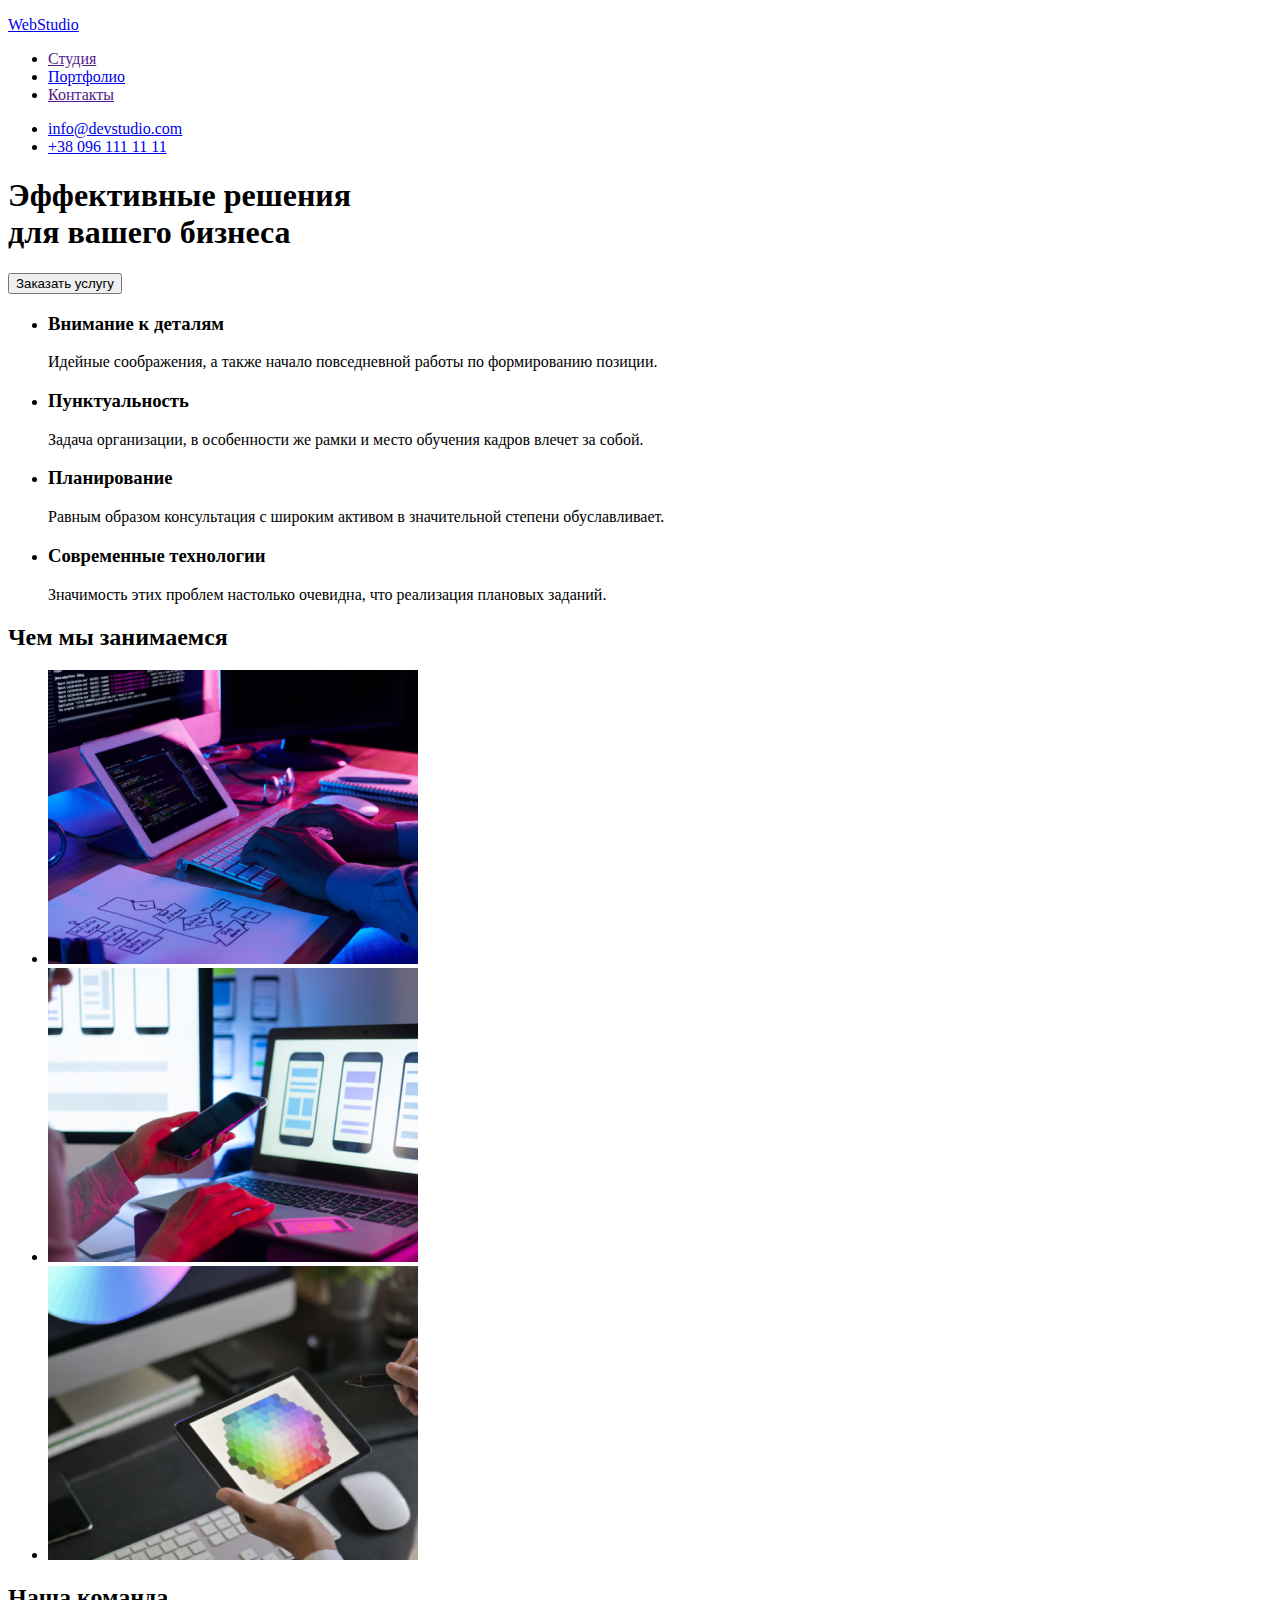
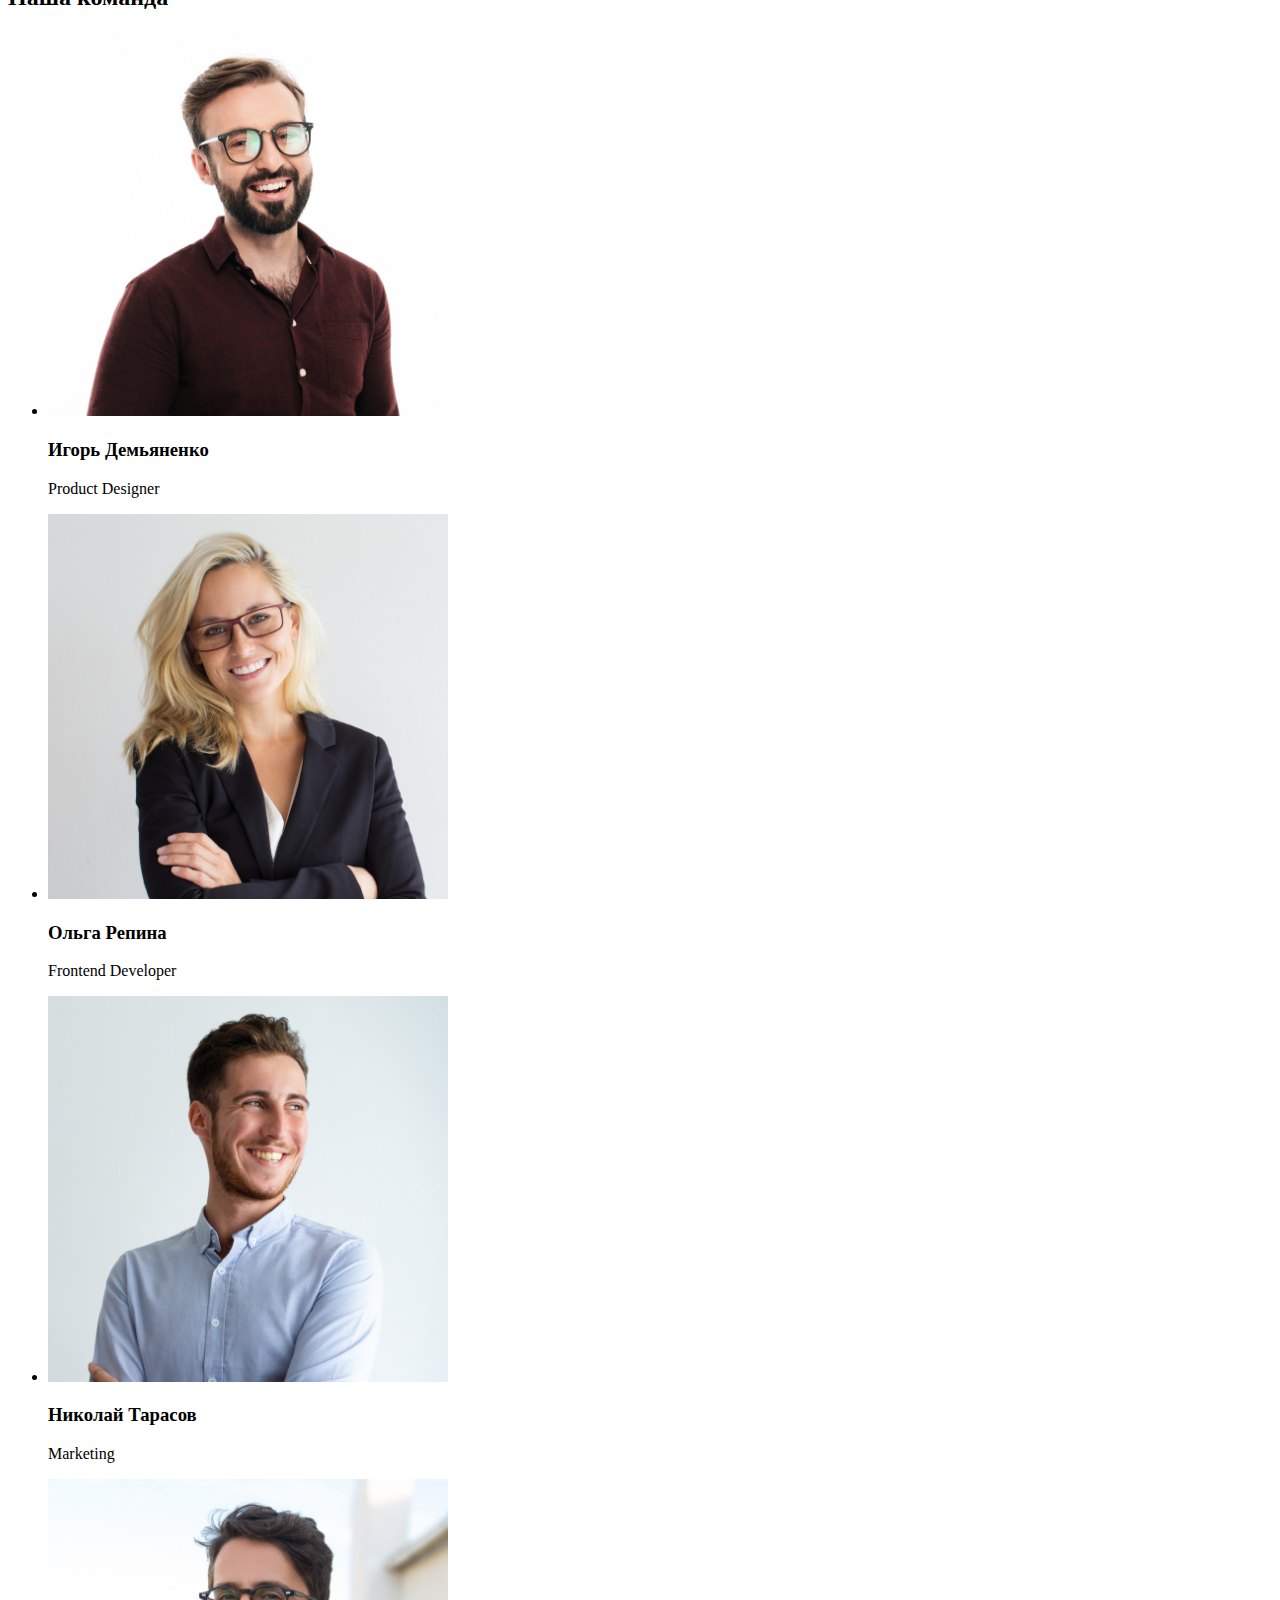
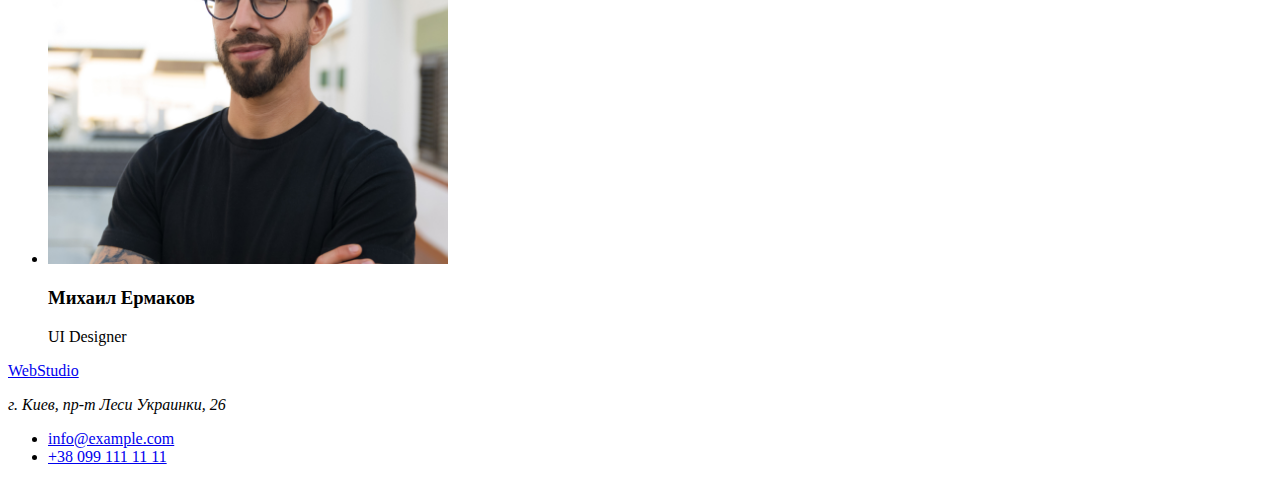
==== index.html @ e9f5263c "дз2" ====
<!DOCTYPE html>
<html lang="en">
<head>
    <meta charset="UTF-8">
    <meta name="viewport" content="width=device-width, initial-scale=1.0">
    <title>WebStudio</title>
</head>

<body>
    <header>
        <nav>
            <a href="./index.html">
                <p>WebStudio</p>
            </a>
            <ul>
            <li><a href="">Студия</a></li>
                <li><a href="./portfolio.html">Портфолио</a></li>
                <li><a href="">Контакты</a></li>
            </ul>
            <ul>
                <li><a href="mailto:info@devstudio.com">info@devstudio.com</a></li>
                <li><a href="tel:+380961111111">+38 096 111 11 11</a></li>
            </ul>
        </nav>    
    </header>

    <main>
        <div>
            <section>
                <h1>Эффективные решения <br> для вашего бизнеса</h1>
                <button>Заказать услугу</button>
            </section>
        </div>

        <section>
            <h2 hidden>O наших преимуществах</h2>
            <ul>
                <li>
                    <h3>Внимание к деталям</h3>
                    <p>Идейные соображения, а также начало повседневной работы по формированию позиции.</p>
                </li>
                <li>
                    <h3>Пунктуальность</h3>
                    <p>Задача организации, в особенности же рамки и место обучения кадров влечет за собой.</p>
                </li>
                <li>
                    <h3>Планирование</h3>
                    <p>Равным образом консультация с широким активом в значительной степени обуславливает.</p>
                </li>
                <li>
                    <h3>Современные технологии</h3>
                    <p>Значимость этих проблем настолько очевидна, что реализация плановых заданий.</p>
                </li>
            </ul>
        </section>

        <section>
            <h2>Чем мы занимаемся</h2>
            <ul>
                 <li>
                     <img src="./images/img1.jpg" alt="">
                </li>
                <li>
                    <img src="./images/img2.jpg" alt="">
                </li>
                <li>
                    <img src="./images/img3.jpg" alt="">
                </li>
            </ul>
        </section>

        <section>
            <h2>Наша команда</h2>
            <ul>
                <li>
                    <img src="./images/teamcard1.jpg" width="400" alt="">
                    <h3>Игорь Демьяненко</h3>
                    <p>Product Designer</p>
                </li>
                <li>
                    <img src="./images/teamcard2.jpg" width="400" alt="">
                    <h3>Ольга Репина</h3>
                    <p>Frontend Developer</p>
                </li>
                <li>
                    <img src="./images/teamcard3.jpg" width="400" alt="">
                    <h3>Николай Тарасов</h3>
                    <p>Marketing</p>
                </li>
                <li>
                    <img src="./images/teamcard4.jpg" width="400" alt="">
                    <h3>Михаил Ермаков</h3>
                    <p>UI Designer</p>
                </li>
            </ul>
        </section>
    </main>

    <footer>
        <a href="./index.html">
            <p>WebStudio</p>
        </a>
            <div>
                <address>г. Киев, пр-т Леси Украинки, 26</address>
                <ul>
                    <li>
                        <a href="mailto:info@example.com">info@example.com</a>
                    </li>
                    <li>
                        <a href="tel:+380991111111">+38 099 111 11 11</a>
                    </li>
                </ul>
            </div>
    </footer>
</body>
</html>
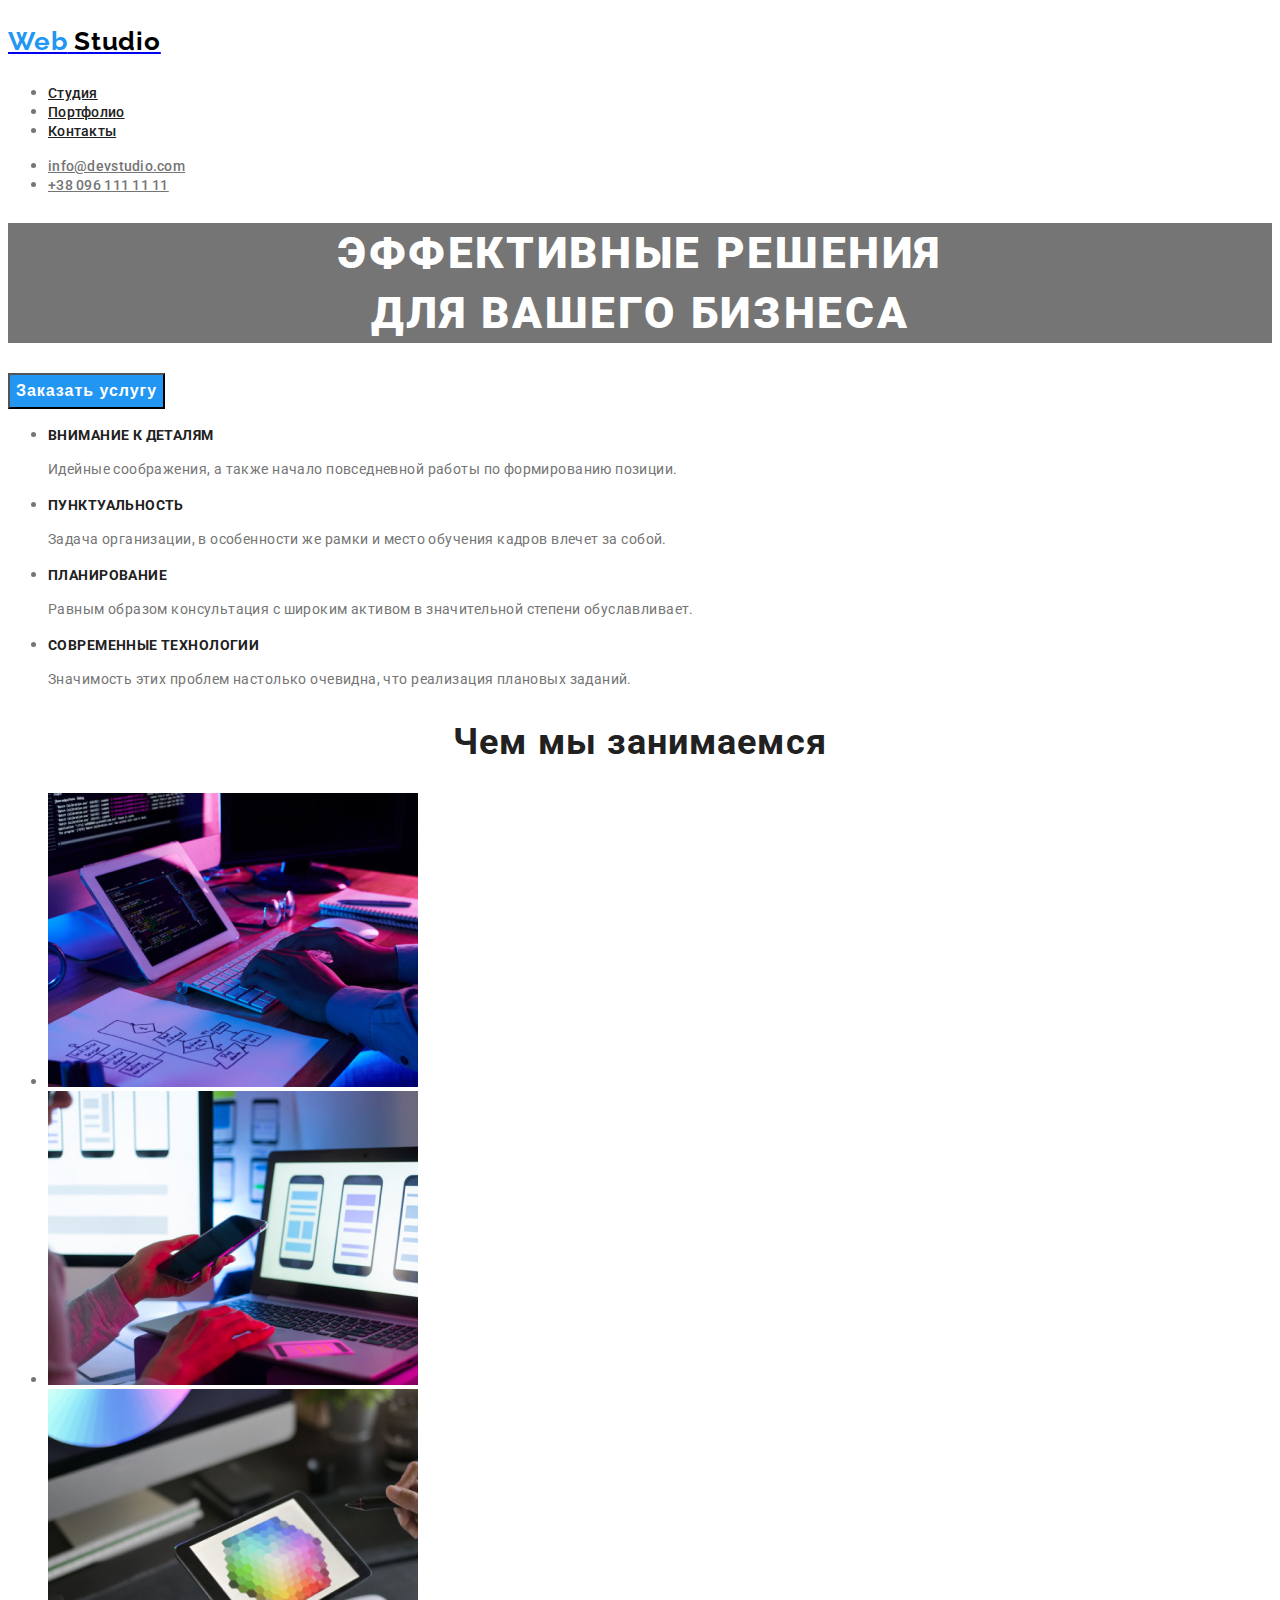
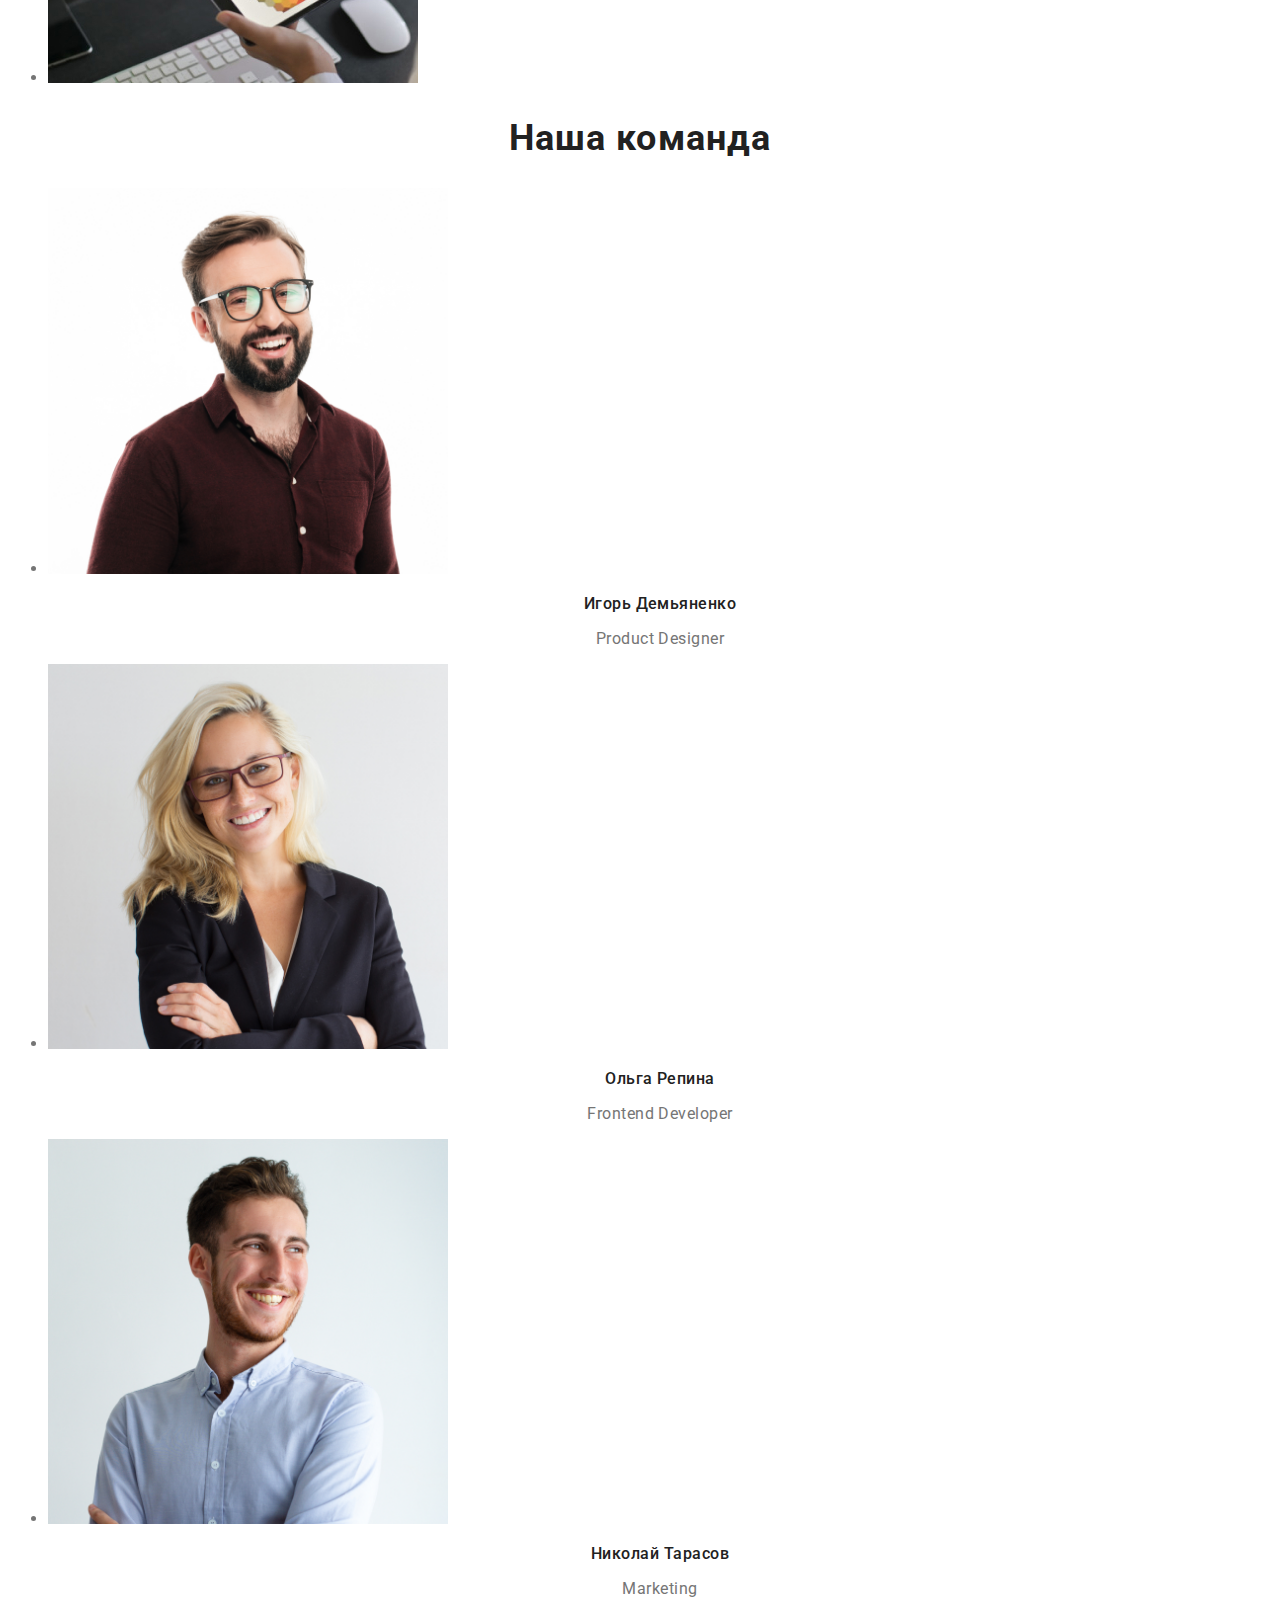
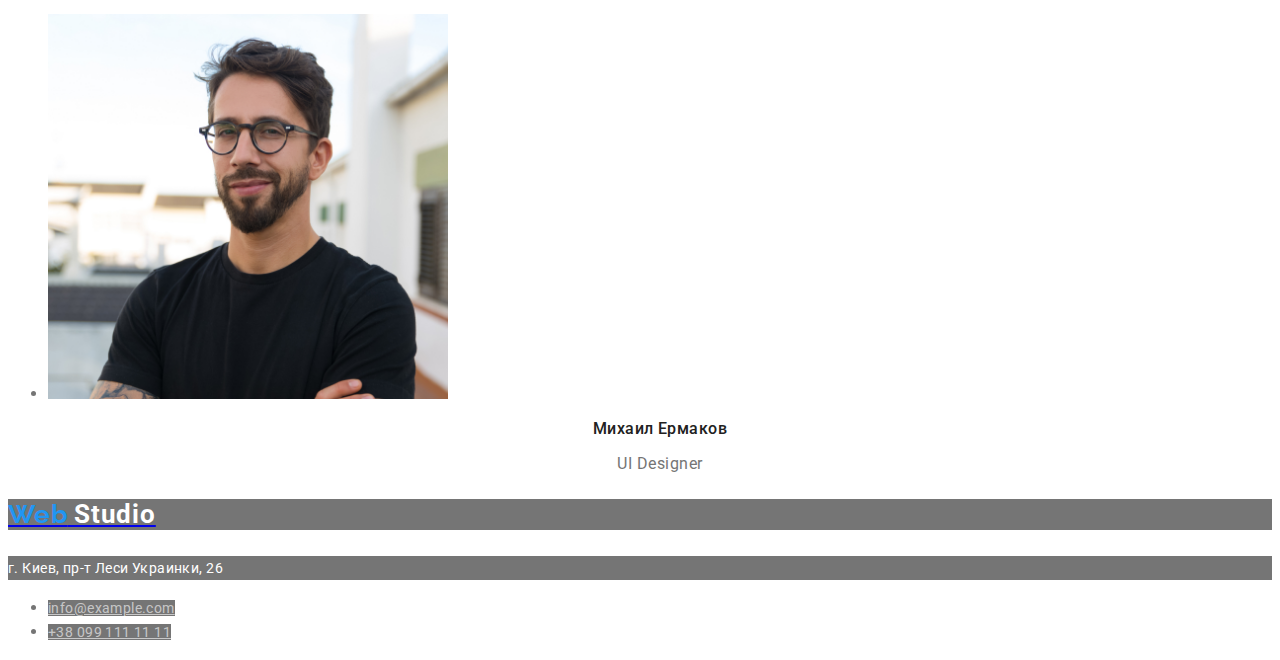
==== commit 835db8e1: "добавлены стили" ====
--- a/index.html
+++ b/index.html
@@ -4,110 +4,115 @@
     <meta charset="UTF-8">
     <meta name="viewport" content="width=device-width, initial-scale=1.0">
     <title>WebStudio</title>
+    <link rel="stylesheet" href="./css/style.css">
+    <link href="https://fonts.googleapis.com/css2?family=Roboto:wght@400;500;900&display=swap" rel="stylesheet">
+    <link href="https://fonts.googleapis.com/css2?family=Raleway:wght@800&display=swap" rel="stylesheet">
 </head>
 
 <body>
+<!--основная навигация по сайту-->
     <header>
-        <nav>
+        <nav class="navigation">
             <a href="./index.html">
-                <p>WebStudio</p>
+                <p class="logo-navigation"> <span class="logo-part">Web</span> Studio</p>
             </a>
-            <ul>
-            <li><a href="">Студия</a></li>
-                <li><a href="./portfolio.html">Портфолио</a></li>
-                <li><a href="">Контакты</a></li>
+            <ul class="link">
+            <li><a class="header-link" href="./index.html">Студия</a></li>
+            <li><a class="header-link" href="./portfolio.html">Портфолио</a></li>
+            <li><a class="header-link" href="">Контакты</a></li>
             </ul>
-            <ul>
-                <li><a href="mailto:info@devstudio.com">info@devstudio.com</a></li>
-                <li><a href="tel:+380961111111">+38 096 111 11 11</a></li>
+            <ul class="contacte-header">
+                <li><a  class="contacte-header-link" href="mailto:info@devstudio.com">info@devstudio.com</a></li>
+                <li><a class="contacte-header-link" href="tel:+380961111111">+38 096 111 11 11</a></li>
             </ul>
         </nav>    
     </header>
 
     <main>
-        <div>
+<!--Главное о странице-->
+        <div class="about-company">
             <section>
-                <h1>Эффективные решения <br> для вашего бизнеса</h1>
-                <button>Заказать услугу</button>
+                <h1 class="hero">Эффективные решения <br> для вашего бизнеса</h1>
+                <button class="order">Заказать услугу</button>
             </section>
         </div>
-
-        <section>
-            <h2 hidden>O наших преимуществах</h2>
+<!--Преимущества компании-->
+        <section class="company-advantages">
+            <h2 class="section-header" hidden>O наших преимуществах</h2>
             <ul>
-                <li>
-                    <h3>Внимание к деталям</h3>
-                    <p>Идейные соображения, а также начало повседневной работы по формированию позиции.</p>
+                <li class="block-ompany-advantages">
+                    <h3 class="heading-company-advantages">Внимание к деталям</h3>
+                    <p class="text-company-advantages">Идейные соображения, а также начало повседневной работы по формированию позиции.</p>
                 </li>
-                <li>
-                    <h3>Пунктуальность</h3>
-                    <p>Задача организации, в особенности же рамки и место обучения кадров влечет за собой.</p>
+                <li class="block-ompany-advantages">
+                    <h3 class="heading-company-advantages">Пунктуальность</h3>
+                    <p class="text-company-advantages">Задача организации, в особенности же рамки и место обучения кадров влечет за собой.</p>
                 </li>
-                <li>
-                    <h3>Планирование</h3>
-                    <p>Равным образом консультация с широким активом в значительной степени обуславливает.</p>
+                <li class="block-ompany-advantages">
+                    <h3 class="heading-company-advantages">Планирование</h3>
+                    <p class="text-company-advantages">Равным образом консультация с широким активом в значительной степени обуславливает.</p>
                 </li>
-                <li>
-                    <h3>Современные технологии</h3>
-                    <p>Значимость этих проблем настолько очевидна, что реализация плановых заданий.</p>
+                <li class="block-ompany-advantages">
+                    <h3 class="heading-company-advantages">Современные технологии</h3>
+                    <p class="text-company-advantages">Значимость этих проблем настолько очевидна, что реализация плановых заданий.</p>
                 </li>
             </ul>
         </section>
-
-        <section>
-            <h2>Чем мы занимаемся</h2>
+<!--Что делает компания-->
+        <section class="company-gallery">
+            <h2 class="section-header">Чем мы занимаемся</h2>
             <ul>
-                 <li>
-                     <img src="./images/img1.jpg" alt="">
+                 <li class="block-company-gallery">
+                     <img src="./images/index/img1.jpg" alt="">
                 </li>
-                <li>
-                    <img src="./images/img2.jpg" alt="">
+                <li class="block-company-gallery">
+                    <img src="./images/index/img2.jpg" alt="">
                 </li>
-                <li>
-                    <img src="./images/img3.jpg" alt="">
+                <li class="block-company-gallery">
+                    <img src="./images/index/img3.jpg" alt="">
                 </li>
             </ul>
         </section>
-
-        <section>
-            <h2>Наша команда</h2>
+<!--Наша команда-->
+        <section class="company-team">
+            <h2 class="section-header">Наша команда</h2>
             <ul>
-                <li>
-                    <img src="./images/teamcard1.jpg" width="400" alt="">
-                    <h3>Игорь Демьяненко</h3>
-                    <p>Product Designer</p>
+                <li class="block-company-team">
+                    <img src="./images/index/teamcard1.jpg" width="400" alt="">
+                    <h3 class="heading-company-team">Игорь Демьяненко</h3>
+                    <p class="text-company-team">Product Designer</p>
                 </li>
-                <li>
-                    <img src="./images/teamcard2.jpg" width="400" alt="">
-                    <h3>Ольга Репина</h3>
-                    <p>Frontend Developer</p>
+                <li class="block-company-team">
+                    <img src="./images/index/teamcard2.jpg" width="400" alt="">
+                    <h3 class="heading-company-team">Ольга Репина</h3>
+                    <p class="text-company-team">Frontend Developer</p>
                 </li>
-                <li>
-                    <img src="./images/teamcard3.jpg" width="400" alt="">
-                    <h3>Николай Тарасов</h3>
-                    <p>Marketing</p>
+                <li class="block-company-team">
+                    <img src="./images/index/teamcard3.jpg" width="400" alt="">
+                    <h3 class="heading-company-team">Николай Тарасов</h3>
+                    <p class="text-company-team">Marketing</p>
                 </li>
-                <li>
-                    <img src="./images/teamcard4.jpg" width="400" alt="">
-                    <h3>Михаил Ермаков</h3>
-                    <p>UI Designer</p>
+                <li class="block-company-team">
+                    <img src="./images/index/teamcard4.jpg" width="400" alt="">
+                    <h3 class="heading-company-team">Михаил Ермаков</h3>
+                    <p class="text-company-team">UI Designer</p>
                 </li>
             </ul>
         </section>
     </main>
-
-    <footer>
+<!--Подвал-->
+    <footer class="footer">
         <a href="./index.html">
-            <p>WebStudio</p>
+            <p class="logo-footer"> <span class="logo-part">Web</span> Studio</p>
         </a>
             <div>
-                <address>г. Киев, пр-т Леси Украинки, 26</address>
+                <address class="address-footer">г. Киев, пр-т Леси Украинки, 26</address>
                 <ul>
                     <li>
-                        <a href="mailto:info@example.com">info@example.com</a>
+                        <a class="contacte-footer-link" href="mailto:info@example.com">info@example.com</a>
                     </li>
                     <li>
-                        <a href="tel:+380991111111">+38 099 111 11 11</a>
+                        <a class="contacte-footer-link" href="tel:+380991111111">+38 099 111 11 11</a>
                     </li>
                 </ul>
             </div>
--- a/css/style.css
+++ b/css/style.css
@@ -0,0 +1,214 @@
+body {
+  font-family: 'Roboto', sans-serif;
+  color: #757575;
+}
+
+/* WebStudio */
+.logo-navigation {
+  font-family: 'Raleway', sans-serif;
+  font-style: normal;
+  font-weight: bold;
+  font-size: 26px;
+  line-height: 31px;
+  letter-spacing: 0.03em;
+  color: #000000;
+}
+
+/*основная навигация по сайту*/
+.logo-part {
+  font-family: Raleway;
+  font-style: normal;
+  font-weight: bold;
+  font-size: 26px;
+  line-height: 31px;
+  letter-spacing: 0.03em;
+  color: #2196f3;
+}
+
+.header-link {
+  color: #212121;
+  font-weight: 500;
+  font-size: 14px;
+  line-height: 16px;
+  letter-spacing: 0.02em;
+}
+
+.link .header-link:hover {
+  color: #2196f3;
+}
+
+.link .header-link:focus {
+  color: #2196f3;
+}
+
+.contacte-header-link {
+  font-style: normal;
+  font-weight: 500;
+  font-size: 14px;
+  line-height: 16px;
+  letter-spacing: 0.02em;
+  color: #757575;
+}
+
+.contacte-header .contacte-header-link:hover {
+  color: #2196f3;
+}
+
+.contacte-header .contacte-header-link:focus {
+  color: #2196f3;
+}
+
+.hero {
+  font-style: normal;
+  font-weight: 900;
+  font-size: 44px;
+  line-height: 60px;
+  text-align: center;
+  letter-spacing: 0.06em;
+  text-transform: uppercase;
+  color: #ffffff;
+  /*для наглядности цвета заголовка*/
+  background-color: #757575;
+}
+
+.order {
+  font-style: normal;
+  font-weight: bold;
+  font-size: 16px;
+  line-height: 30px;
+  display: flex;
+  align-items: center;
+  text-align: center;
+  letter-spacing: 0.06em;
+  color: #ffffff;
+  background-color: #2196f3;
+}
+
+.heading-company-advantages {
+  font-weight: bold;
+  font-size: 14px;
+  line-height: 16px;
+  letter-spacing: 0.03em;
+  text-transform: uppercase;
+  color: #212121;
+}
+
+.text-company-advantages {
+  font-style: normal;
+  font-weight: normal;
+  font-size: 14px;
+  line-height: 24px;
+  letter-spacing: 0.03em;
+  color: #757575;
+}
+
+.section-header {
+  font-style: normal;
+  font-weight: bold;
+  font-size: 36px;
+  line-height: 42px;
+  text-align: center;
+  letter-spacing: 0.03em;
+  color: #212121;
+}
+
+.heading-company-team {
+  font-style: normal;
+  font-weight: 500;
+  font-size: 16px;
+  line-height: 19px;
+  text-align: center;
+  letter-spacing: 0.03em;
+  color: #212121;
+}
+
+.text-company-team {
+  font-style: normal;
+  font-weight: normal;
+  font-size: 16px;
+  line-height: 19px;
+  text-align: center;
+  letter-spacing: 0.03em;
+  color: #757575;
+}
+
+.logo-footer {
+  font-style: normal;
+  font-weight: bold;
+  font-size: 26px;
+  line-height: 31px;
+  letter-spacing: 0.03em;
+  color: #ffffff;
+  /*для видимости*/
+  background-color: #757575;
+}
+
+.address-footer {
+  font-style: normal;
+  font-weight: normal;
+  font-size: 14px;
+  line-height: 24px;
+  letter-spacing: 0.03em;
+  color: #ffffff;
+  /*для видимости*/
+  background-color: #757575;
+}
+
+.contacte-footer-link {
+  font-style: normal;
+  font-weight: normal;
+  font-size: 14px;
+  line-height: 24px;
+  letter-spacing: 0.03em;
+  color: rgba(255, 255, 255, 0.6);
+  /*для видимости*/
+  background-color: #757575;
+}
+
+.footer .contacte-footer-link:hover {
+  color: #2196f3;
+}
+
+.footer .contacte-footer-link:focus {
+  color: #2196f3;
+}
+
+.filter-button {
+  font-family: Roboto;
+  font-style: normal;
+  font-weight: 500;
+  font-size: 16px;
+  line-height: 26px;
+  text-align: center;
+  letter-spacing: 0.03em;
+  color: #212121;
+  background-color: #f5f4fa;
+}
+
+.filter .filter-button:hover {
+  background-color: #2196f3;
+  color: #ffffff;
+}
+
+.filter .filter-button:focus {
+  background-color: #2196f3;
+  color: #ffffff;
+}
+
+.work-examples-title {
+  font-style: normal;
+  font-weight: bold;
+  font-size: 18px;
+  line-height: 36px;
+  letter-spacing: 0.06em;
+  color: #212121;
+}
+
+.work-examples-link {
+  font-style: normal;
+  font-weight: normal;
+  font-size: 16px;
+  line-height: 30px;
+  letter-spacing: 0.03em;
+  color: #757575;
+}
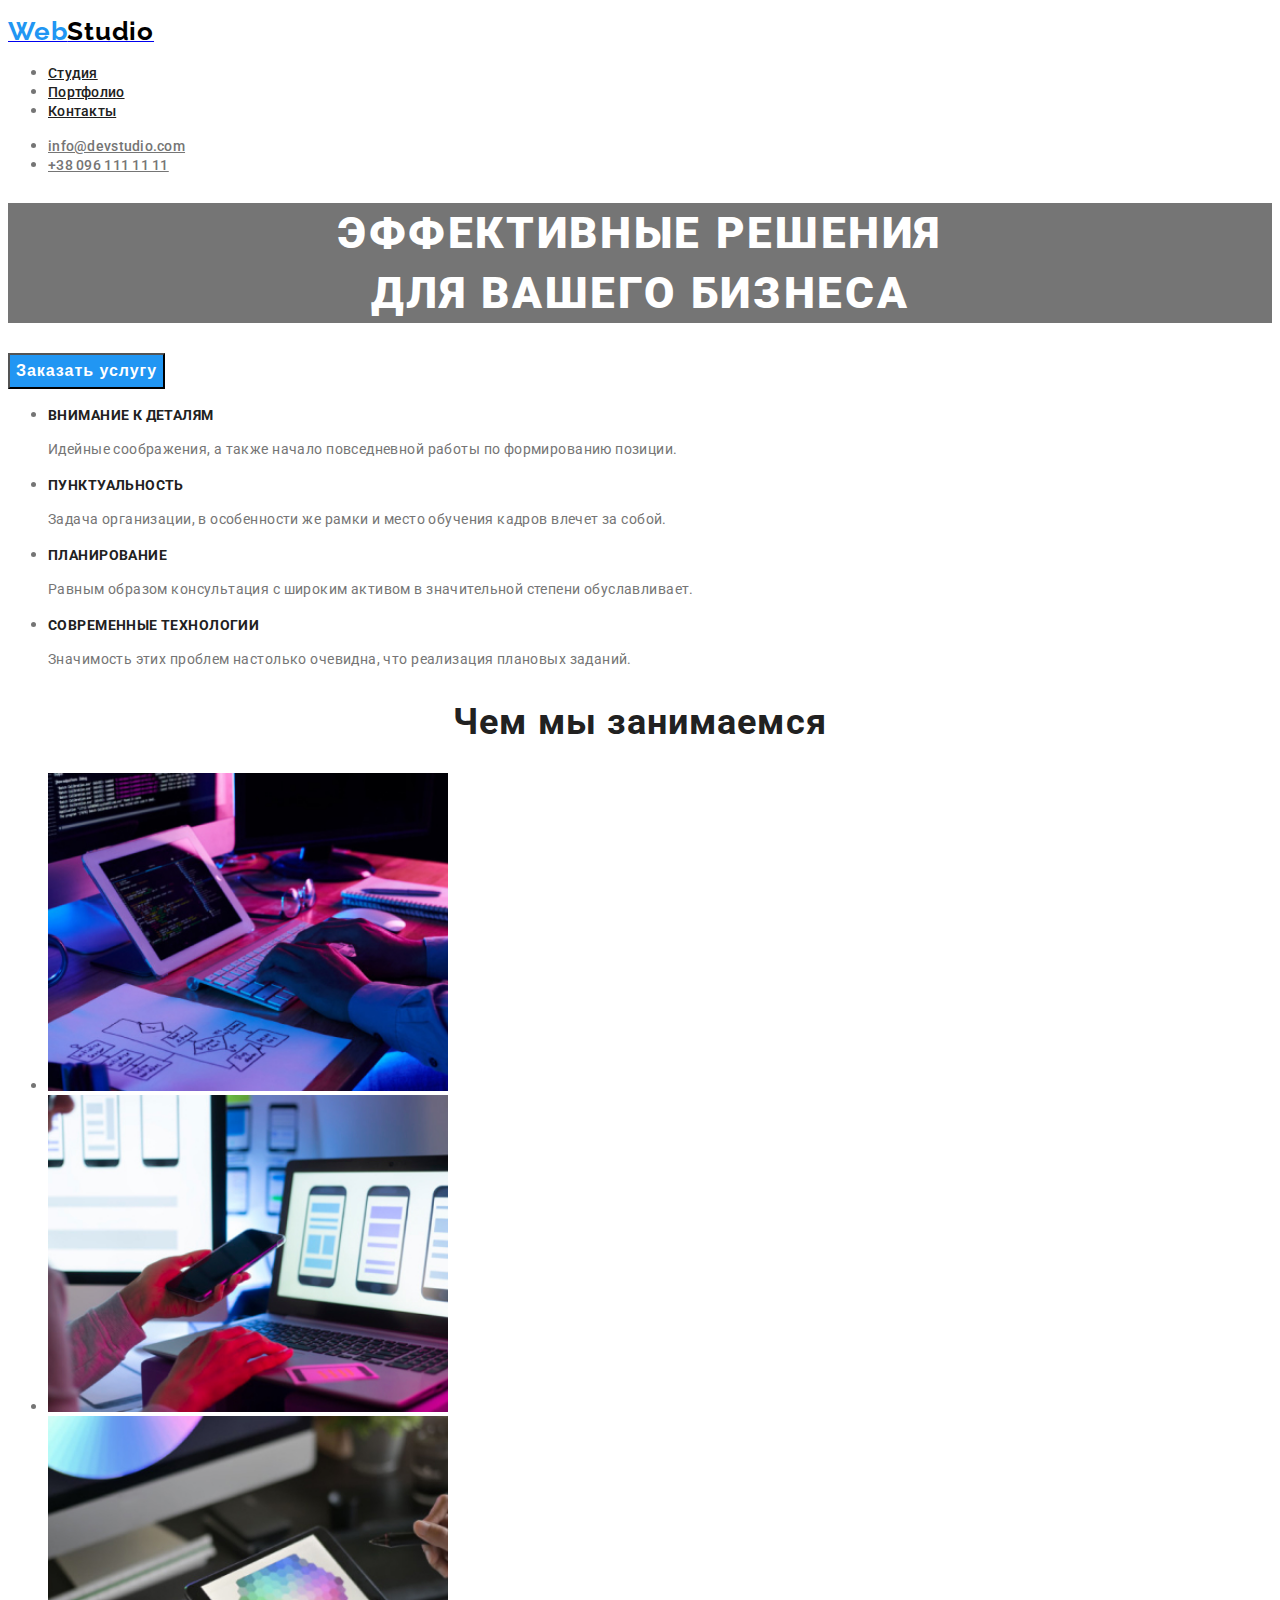
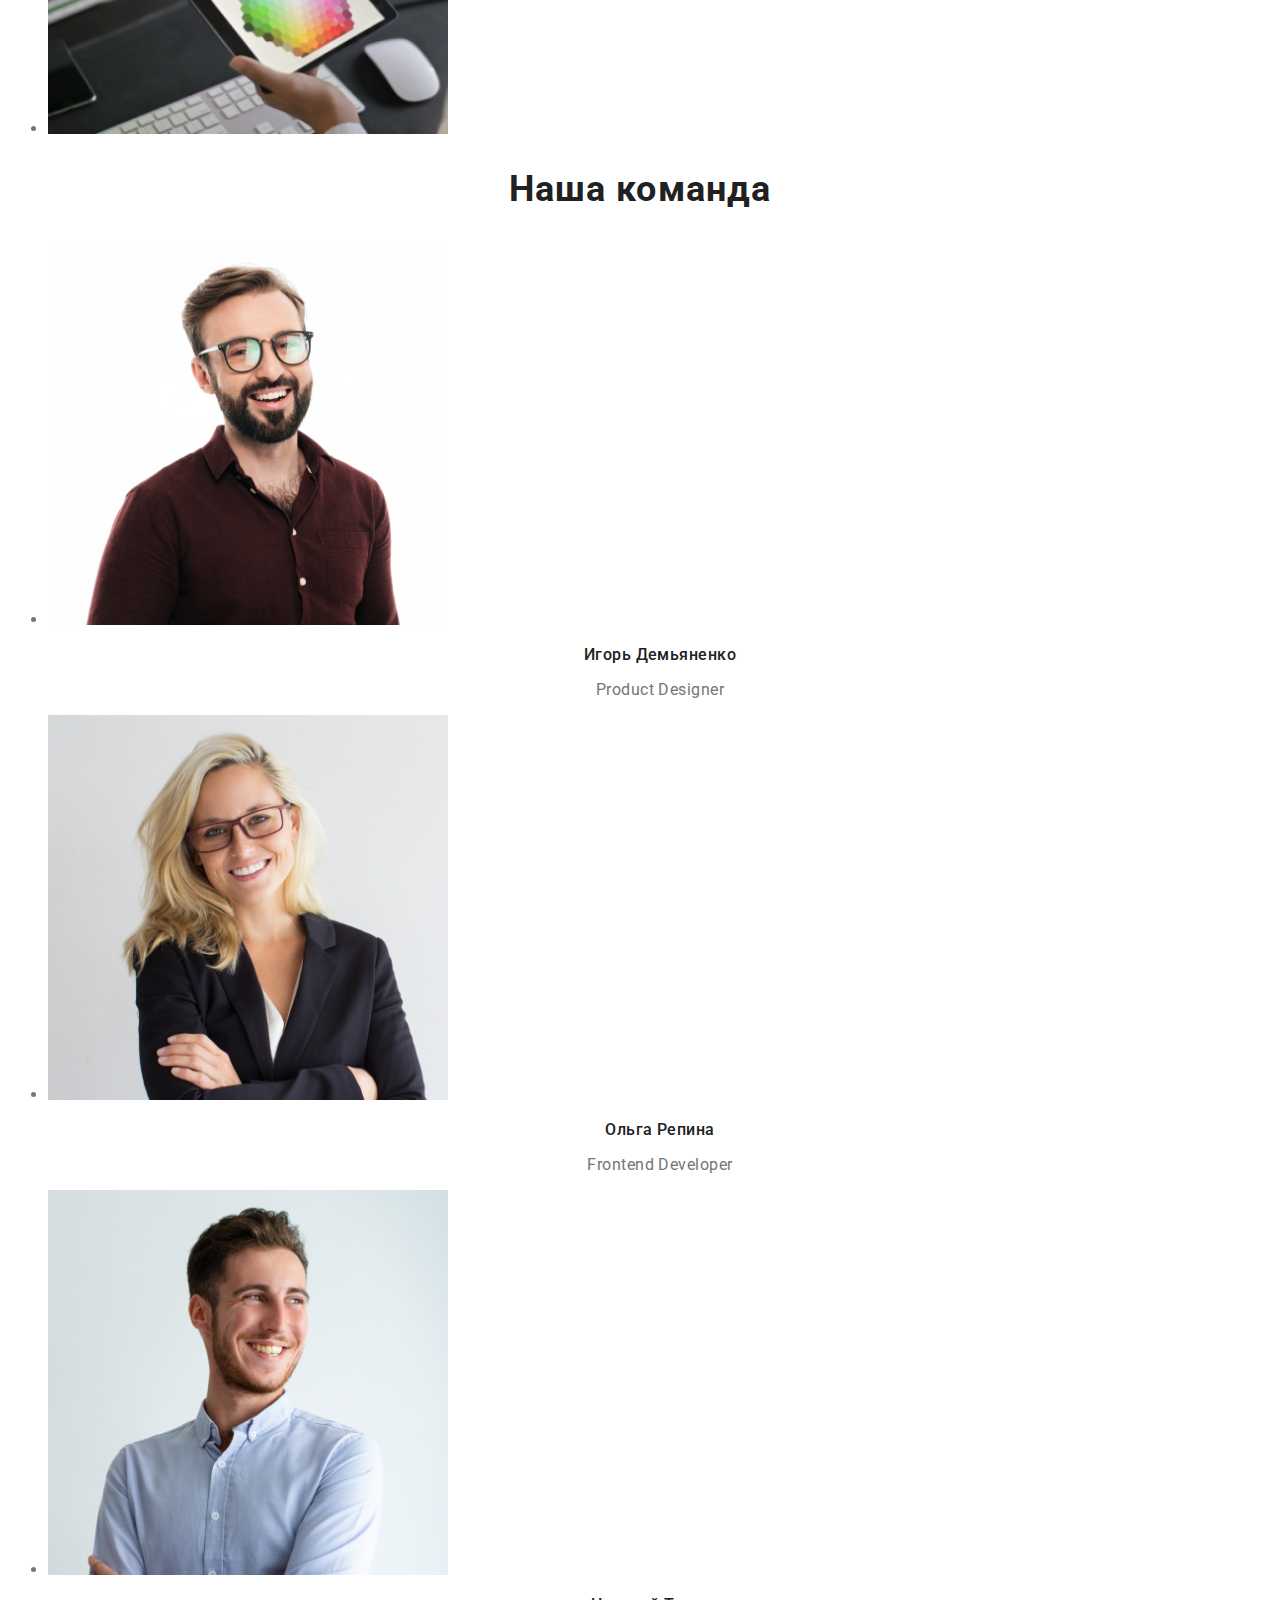
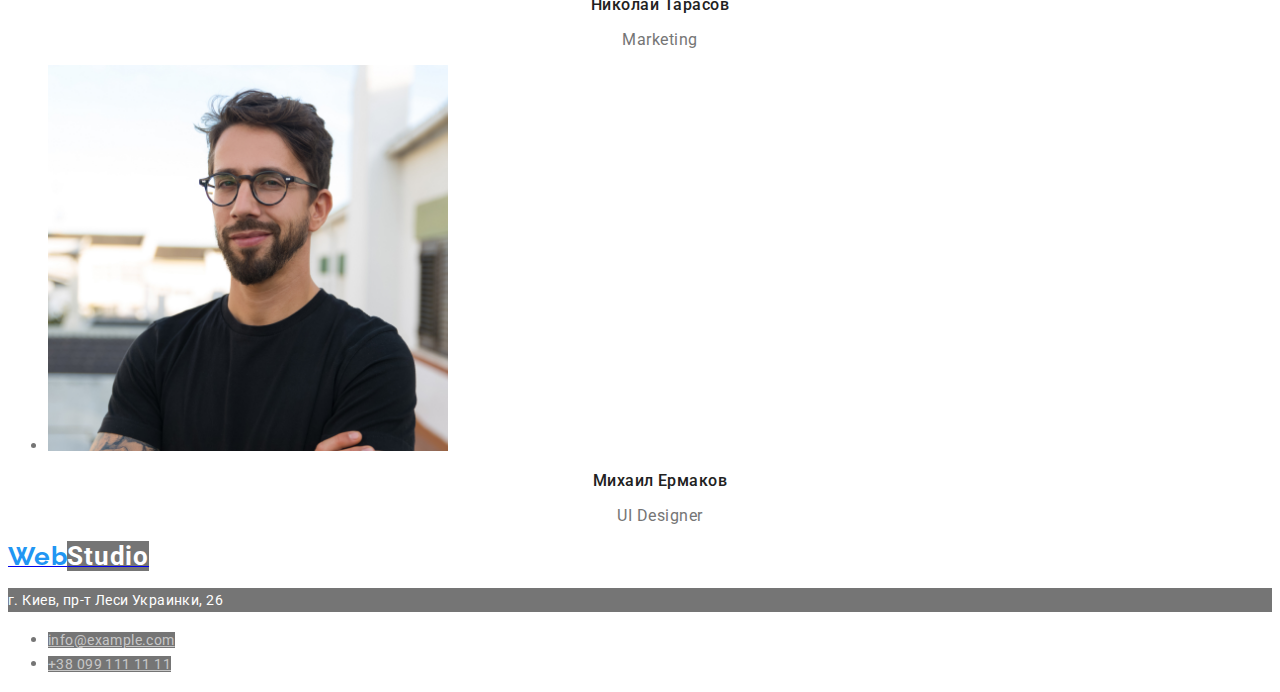
==== commit 9d9deb93: "исправления по результатам проверки ментора" ====
--- a/index.html
+++ b/index.html
@@ -1,5 +1,5 @@
 <!DOCTYPE html>
-<html lang="en">
+<html lang="ru">
 <head>
     <meta charset="UTF-8">
     <meta name="viewport" content="width=device-width, initial-scale=1.0">
@@ -13,9 +13,11 @@
 <!--основная навигация по сайту-->
     <header>
         <nav class="navigation">
-            <a href="./index.html">
-                <p class="logo-navigation"> <span class="logo-part">Web</span> Studio</p>
-            </a>
+            <span class="logo">
+                <a href="./index.html">
+                <p> <span class="logo-part">Web</span><span class="logo-navigation">Studio</span></p>
+                </a>
+            </span>
             <ul class="link">
             <li><a class="header-link" href="./index.html">Студия</a></li>
             <li><a class="header-link" href="./portfolio.html">Портфолио</a></li>
@@ -63,13 +65,13 @@
             <h2 class="section-header">Чем мы занимаемся</h2>
             <ul>
                  <li class="block-company-gallery">
-                     <img src="./images/index/img1.jpg" alt="">
+                    <img src="./images/index/img1.jpg" width="400" alt="">
                 </li>
                 <li class="block-company-gallery">
-                    <img src="./images/index/img2.jpg" alt="">
+                    <img src="./images/index/img2.jpg" width="400" alt="">
                 </li>
                 <li class="block-company-gallery">
-                    <img src="./images/index/img3.jpg" alt="">
+                    <img src="./images/index/img3.jpg" width="400" alt="">
                 </li>
             </ul>
         </section>
@@ -103,7 +105,7 @@
 <!--Подвал-->
     <footer class="footer">
         <a href="./index.html">
-            <p class="logo-footer"> <span class="logo-part">Web</span> Studio</p>
+            <p> <span class="logo-part">Web</span><span class="logo-footer">Studio</span></p>
         </a>
             <div>
                 <address class="address-footer">г. Киев, пр-т Леси Украинки, 26</address>
--- a/css/style.css
+++ b/css/style.css
@@ -3,6 +3,13 @@
   color: #757575;
 }
 
+:root {
+  --main-color: #757575;
+  --color-negative-text: #ffffff;
+  --auxiliary-color: #212121;
+  --focus-button-bcg-color: #2196f3;
+}
+
 /* WebStudio */
 .logo-navigation {
   font-family: 'Raleway', sans-serif;
@@ -22,11 +29,11 @@
   font-size: 26px;
   line-height: 31px;
   letter-spacing: 0.03em;
-  color: #2196f3;
+  color: var(--focus-button-bcg-color);
 }
 
 .header-link {
-  color: #212121;
+  color: var(--auxiliary-color);
   font-weight: 500;
   font-size: 14px;
   line-height: 16px;
@@ -34,11 +41,11 @@
 }
 
 .link .header-link:hover {
-  color: #2196f3;
+  color: var(--focus-button-bcg-color);
 }
 
 .link .header-link:focus {
-  color: #2196f3;
+  color: var(--focus-button-bcg-color);
 }
 
 .contacte-header-link {
@@ -47,15 +54,15 @@
   font-size: 14px;
   line-height: 16px;
   letter-spacing: 0.02em;
-  color: #757575;
+  color: var(--main-color);
 }
 
 .contacte-header .contacte-header-link:hover {
-  color: #2196f3;
+  color: var(--focus-button-bcg-color);
 }
 
 .contacte-header .contacte-header-link:focus {
-  color: #2196f3;
+  color: var(--focus-button-bcg-color);
 }
 
 .hero {
@@ -66,7 +73,7 @@
   text-align: center;
   letter-spacing: 0.06em;
   text-transform: uppercase;
-  color: #ffffff;
+  color: var(--color-negative-text);
   /*для наглядности цвета заголовка*/
   background-color: #757575;
 }
@@ -80,8 +87,8 @@
   align-items: center;
   text-align: center;
   letter-spacing: 0.06em;
-  color: #ffffff;
-  background-color: #2196f3;
+  color: var(--color-negative-text);
+  background-color: var(--focus-button-bcg-color);
 }
 
 .heading-company-advantages {
@@ -90,7 +97,7 @@
   line-height: 16px;
   letter-spacing: 0.03em;
   text-transform: uppercase;
-  color: #212121;
+  color: var(--auxiliary-color);
 }
 
 .text-company-advantages {
@@ -99,7 +106,7 @@
   font-size: 14px;
   line-height: 24px;
   letter-spacing: 0.03em;
-  color: #757575;
+  color: var(--main-color);
 }
 
 .section-header {
@@ -109,7 +116,7 @@
   line-height: 42px;
   text-align: center;
   letter-spacing: 0.03em;
-  color: #212121;
+  color: var(--auxiliary-color);
 }
 
 .heading-company-team {
@@ -119,7 +126,7 @@
   line-height: 19px;
   text-align: center;
   letter-spacing: 0.03em;
-  color: #212121;
+  color: var(--auxiliary-color);
 }
 
 .text-company-team {
@@ -129,7 +136,7 @@
   line-height: 19px;
   text-align: center;
   letter-spacing: 0.03em;
-  color: #757575;
+  color: var(--main-color);
 }
 
 .logo-footer {
@@ -138,7 +145,7 @@
   font-size: 26px;
   line-height: 31px;
   letter-spacing: 0.03em;
-  color: #ffffff;
+  color: var(--color-negative-text);
   /*для видимости*/
   background-color: #757575;
 }
@@ -149,7 +156,7 @@
   font-size: 14px;
   line-height: 24px;
   letter-spacing: 0.03em;
-  color: #ffffff;
+  color: var(--color-negative-text);
   /*для видимости*/
   background-color: #757575;
 }
@@ -166,11 +173,11 @@
 }
 
 .footer .contacte-footer-link:hover {
-  color: #2196f3;
+  color: var(--focus-button-bcg-color);
 }
 
 .footer .contacte-footer-link:focus {
-  color: #2196f3;
+  color: var(--focus-button-bcg-color);
 }
 
 .filter-button {
@@ -181,18 +188,18 @@
   line-height: 26px;
   text-align: center;
   letter-spacing: 0.03em;
-  color: #212121;
+  color: var(--auxiliary-color);
   background-color: #f5f4fa;
 }
 
 .filter .filter-button:hover {
-  background-color: #2196f3;
-  color: #ffffff;
+  background-color: var(--focus-button-bcg-color);
+  color: var(--color-negative-text);
 }
 
 .filter .filter-button:focus {
-  background-color: #2196f3;
-  color: #ffffff;
+  background-color: var(--focus-button-bcg-color);
+  color: var(--color-negative-text);
 }
 
 .work-examples-title {
@@ -201,7 +208,7 @@
   font-size: 18px;
   line-height: 36px;
   letter-spacing: 0.06em;
-  color: #212121;
+  color: var(--auxiliary-color);
 }
 
 .work-examples-link {
@@ -210,5 +217,5 @@
   font-size: 16px;
   line-height: 30px;
   letter-spacing: 0.03em;
-  color: #757575;
-}
+  color: var(--main-color);
+}
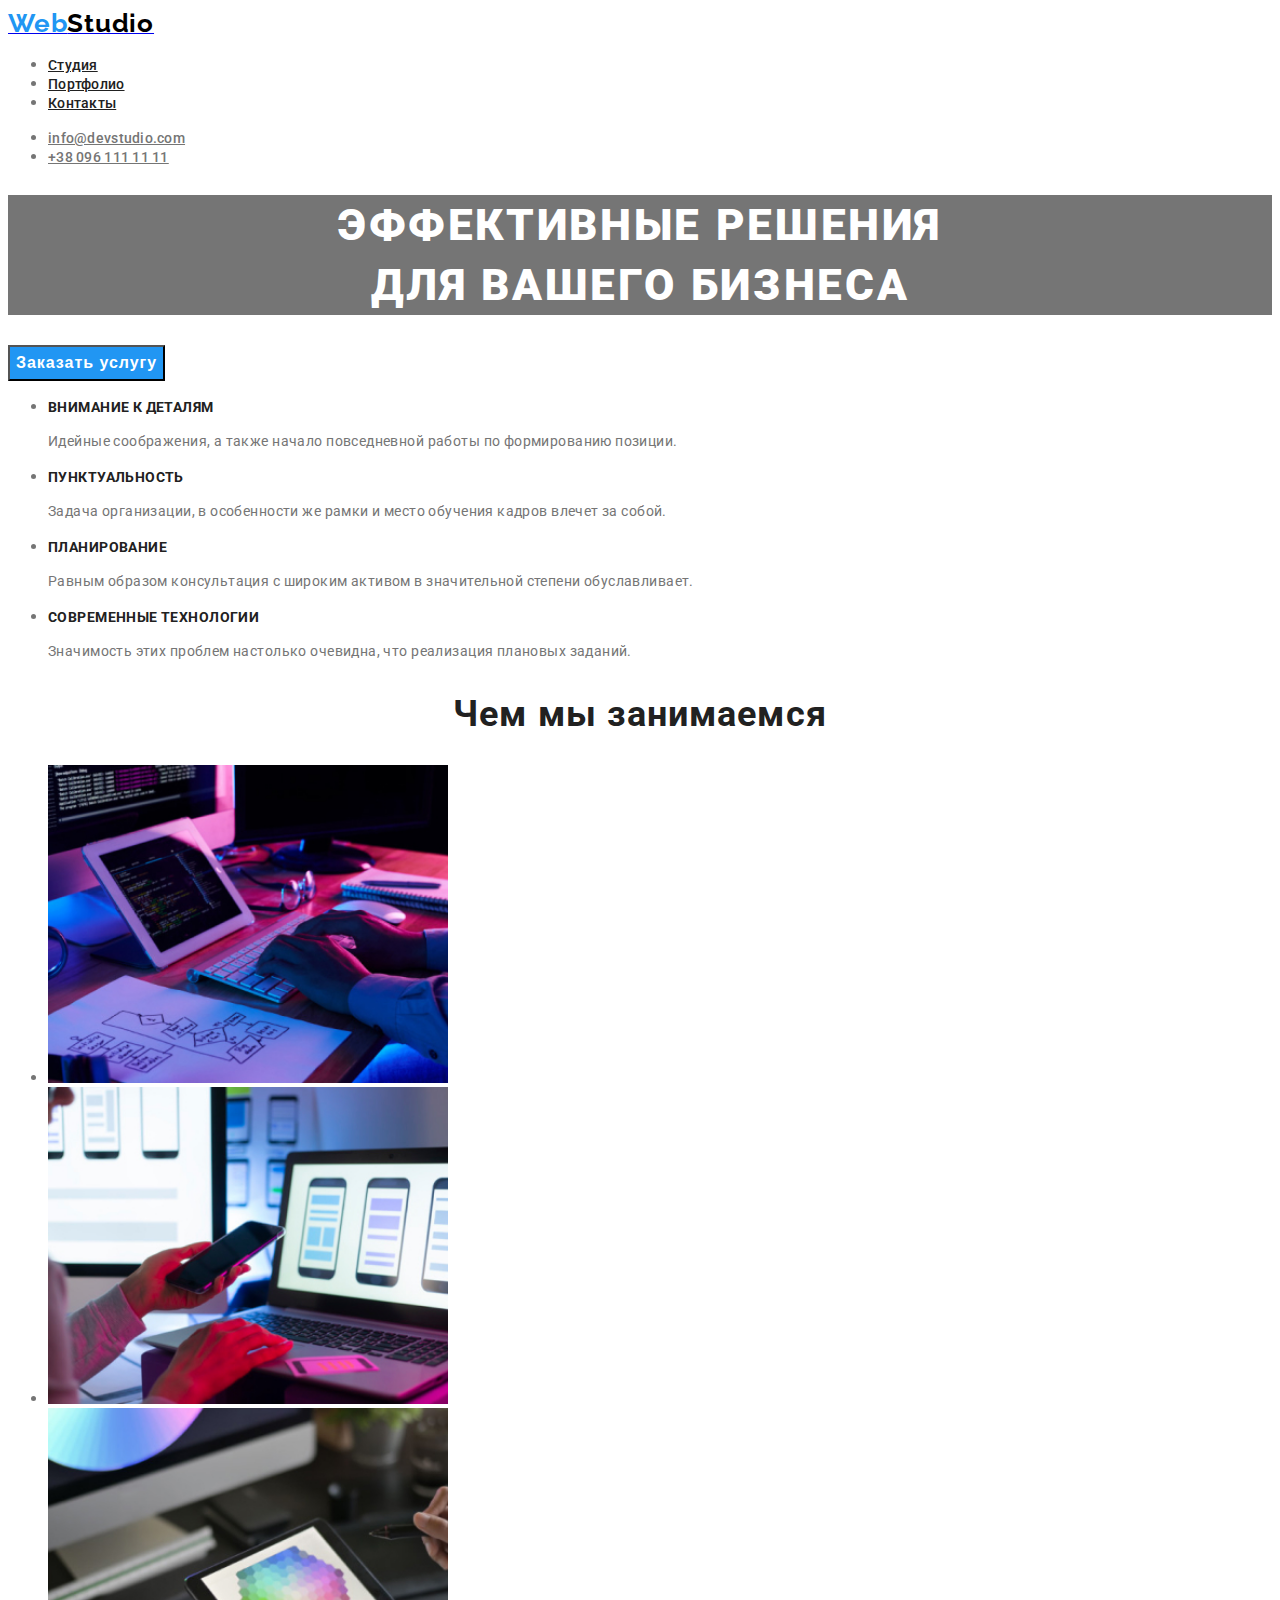
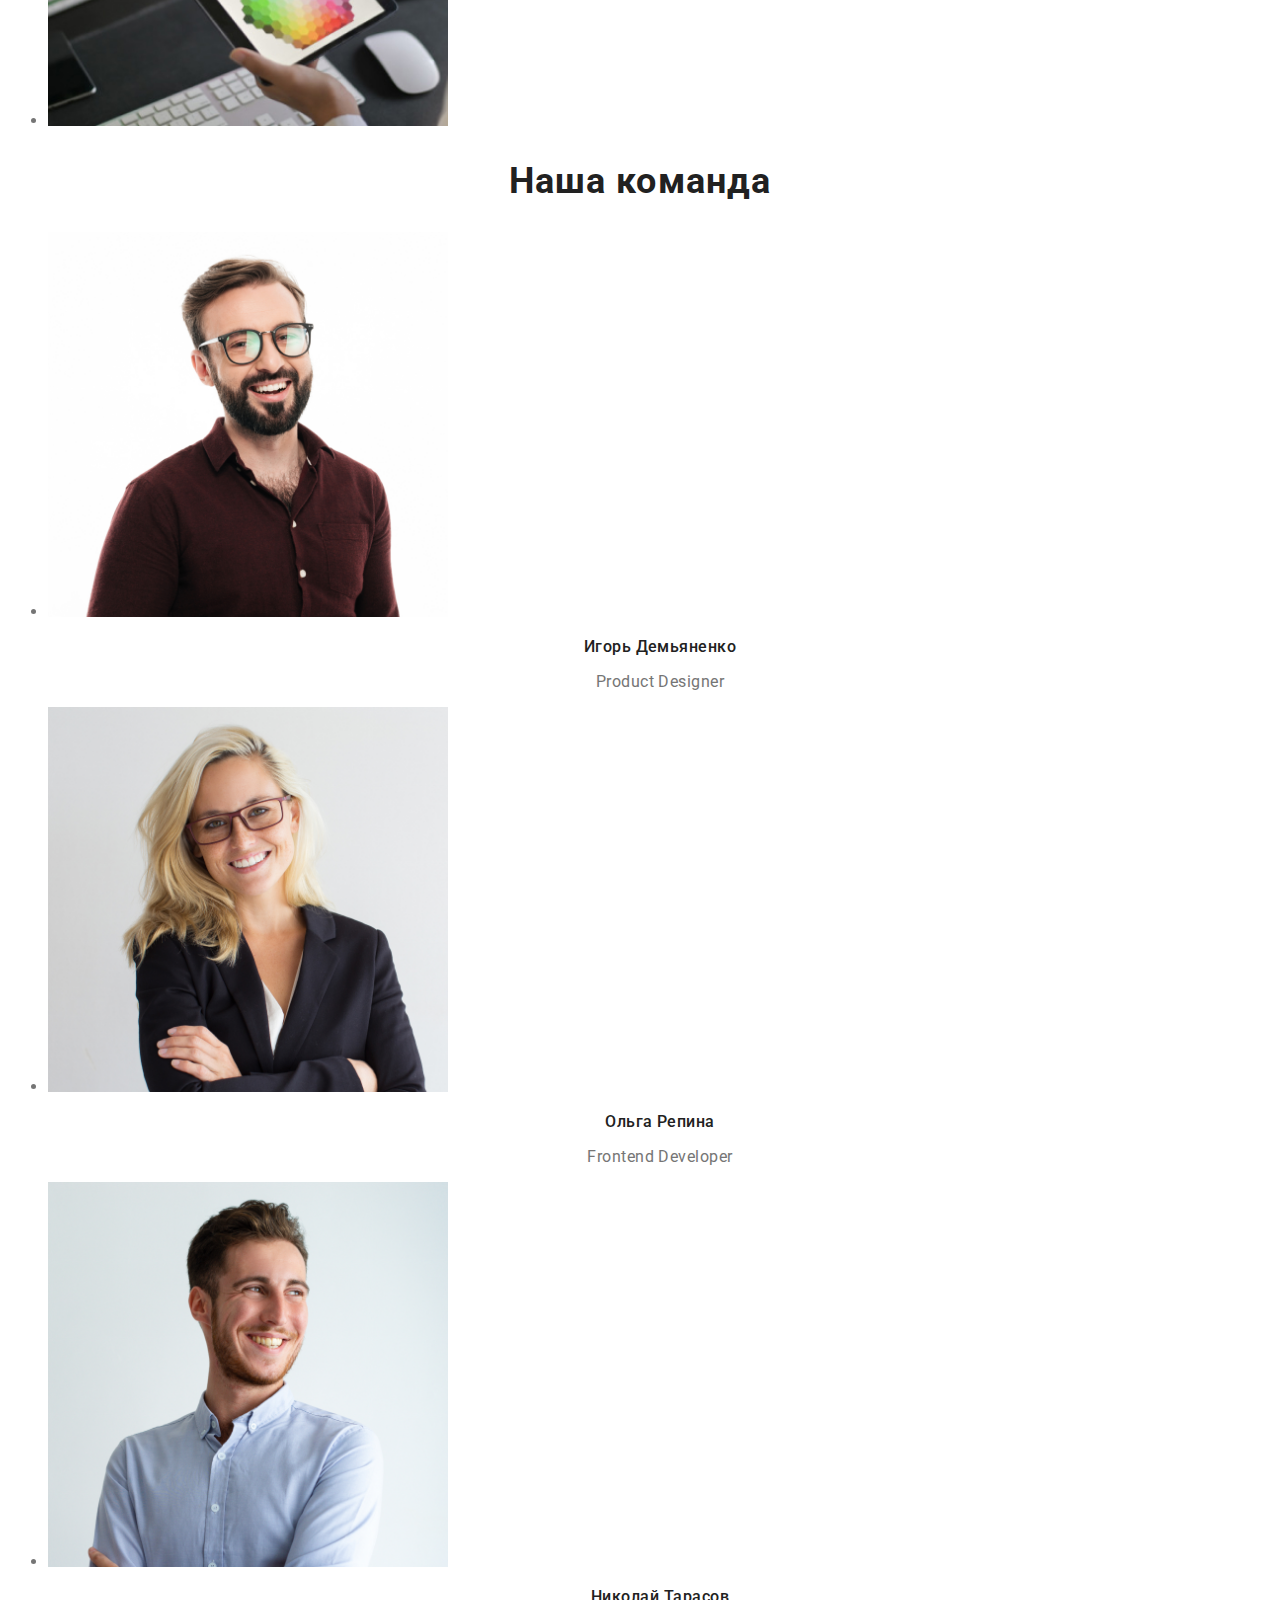
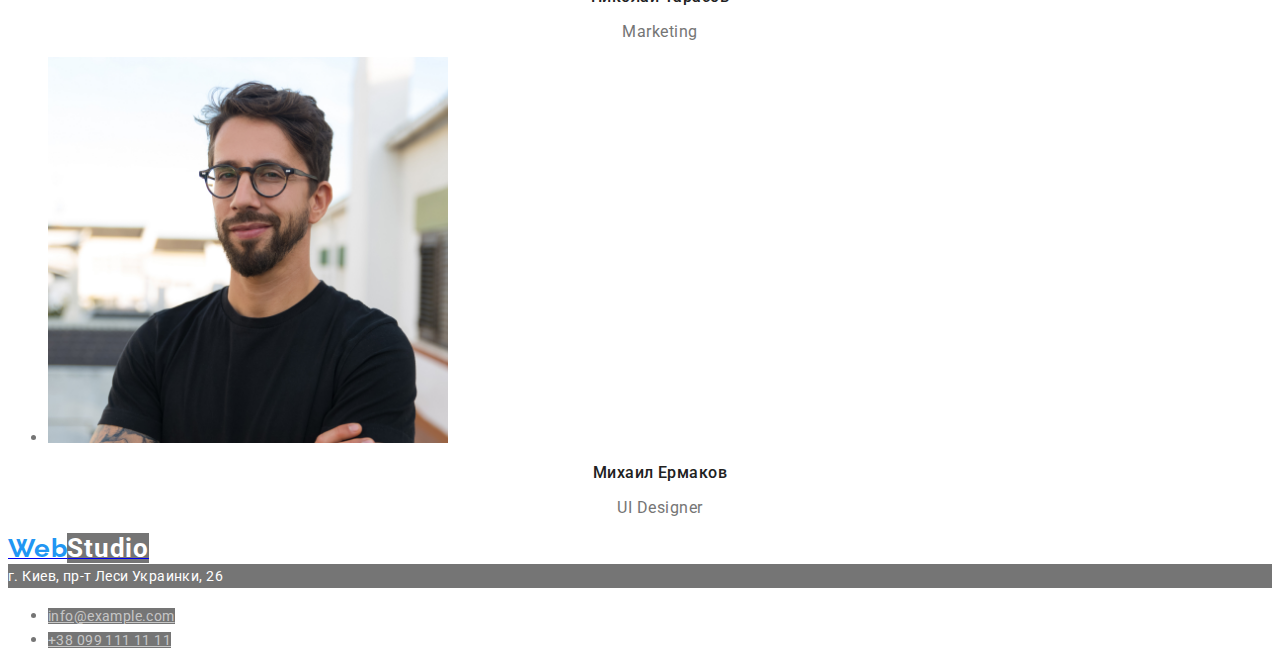
==== commit 57cfd7b6: "исправления после проверки валидатором" ====
--- a/index.html
+++ b/index.html
@@ -15,7 +15,7 @@
         <nav class="navigation">
             <span class="logo">
                 <a href="./index.html">
-                <p> <span class="logo-part">Web</span><span class="logo-navigation">Studio</span></p>
+                <span class="logo-part">Web</span><span class="logo-navigation">Studio</span>
                 </a>
             </span>
             <ul class="link">
@@ -105,7 +105,7 @@
 <!--Подвал-->
     <footer class="footer">
         <a href="./index.html">
-            <p> <span class="logo-part">Web</span><span class="logo-footer">Studio</span></p>
+            <span class="logo-part">Web</span><span class="logo-footer">Studio</span>
         </a>
             <div>
                 <address class="address-footer">г. Киев, пр-т Леси Украинки, 26</address>
